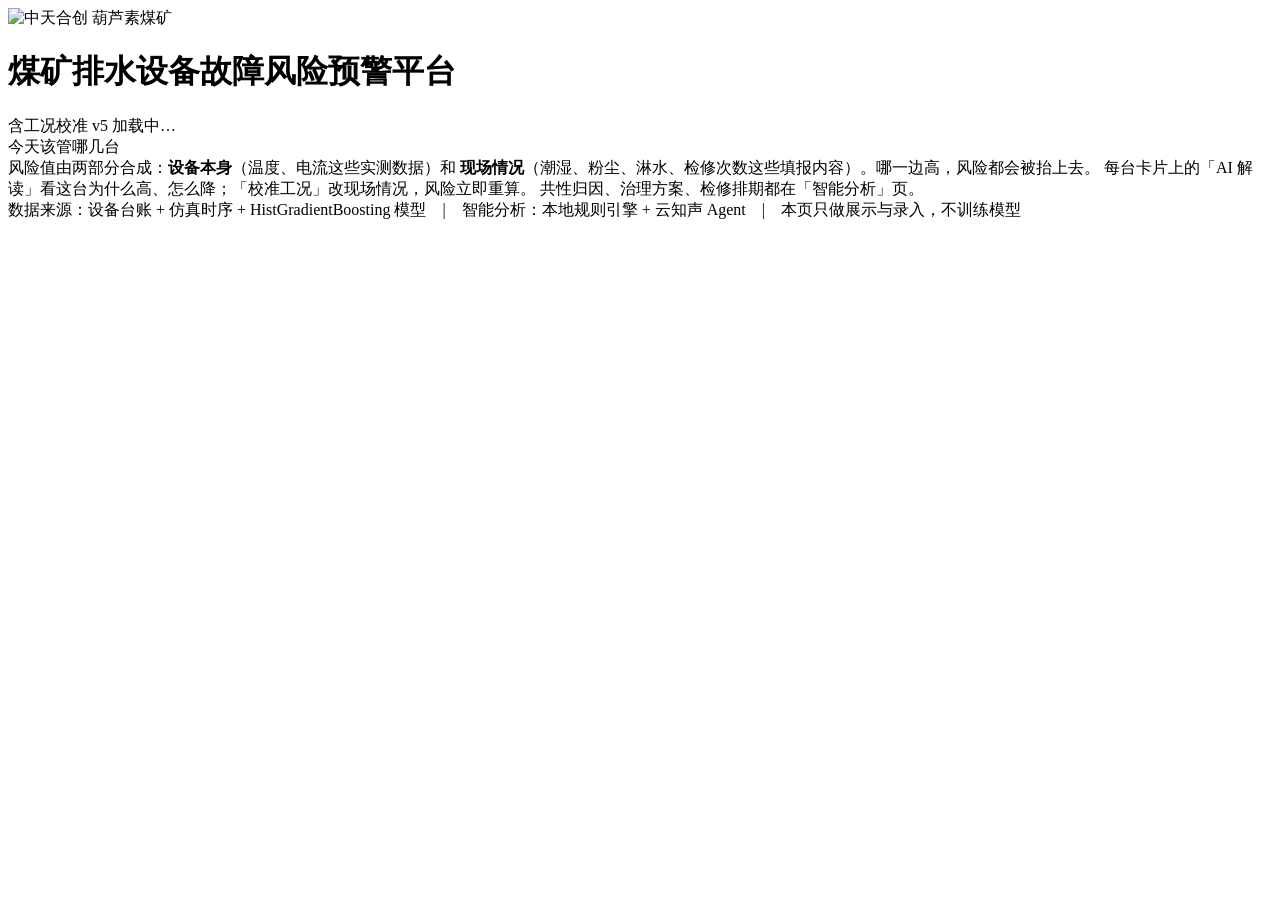
==== 设备风险预警平台/index.html @ 38632c07 "Add files via upload" ====
<!DOCTYPE html>
<html lang="zh-CN">
<head>
<meta charset="utf-8" />
<meta name="viewport" content="width=device-width, initial-scale=1, viewport-fit=cover" />
<meta name="color-scheme" content="light" />
<title>风险概览 · 煤矿排水设备故障风险预警平台</title>
<link rel="stylesheet" href="/assets/app.css" />
</head>
<body>
<header class="hero">
  <img class="corp" src="/logo.png" alt="中天合创 葫芦素煤矿" />
  <h1 class="hero-title">煤矿排水设备故障风险预警平台</h1>
  <div class="hero-badges">
    <span class="badge">含工况校准 v5</span>
    <span class="badge" id="ts">加载中…</span>
  </div>
</header>

<!-- 顶部页签由 common.js 统一注入（三个页面共用一份，改名字只改一处） -->

<main>
  <div class="stats" id="stats"></div>

  <section class="sec">
    <div class="sec-hd">
      <div class="sec-title">今天该管哪几台</div>
      <div class="legend" id="legend"></div>
    </div>
    <div class="tip">风险值由两部分合成：<b>设备本身</b>（温度、电流这些实测数据）和
      <b>现场情况</b>（潮湿、粉尘、淋水、检修次数这些填报内容）。哪一边高，风险都会被抬上去。
      每台卡片上的「AI 解读」看这台为什么高、怎么降；「校准工况」改现场情况，风险立即重算。
      共性归因、治理方案、检修排期都在「智能分析」页。</div>

    <div class="grid" id="cards"></div>
    <div id="cardsPager"></div>
    <div class="more-row" id="cardsMore"></div>
  </section>
</main>

<footer>数据来源：设备台账 + 仿真时序 + HistGradientBoosting 模型　|　智能分析：本地规则引擎 + 云知声 Agent　|　本页只做展示与录入，不训练模型</footer>

<script src="/assets/common.js"></script>
<script src="/assets/analysis.js"></script>
<script src="/assets/chat.js"></script>
<script src="/assets/page-main.js"></script>
</body>
</html>
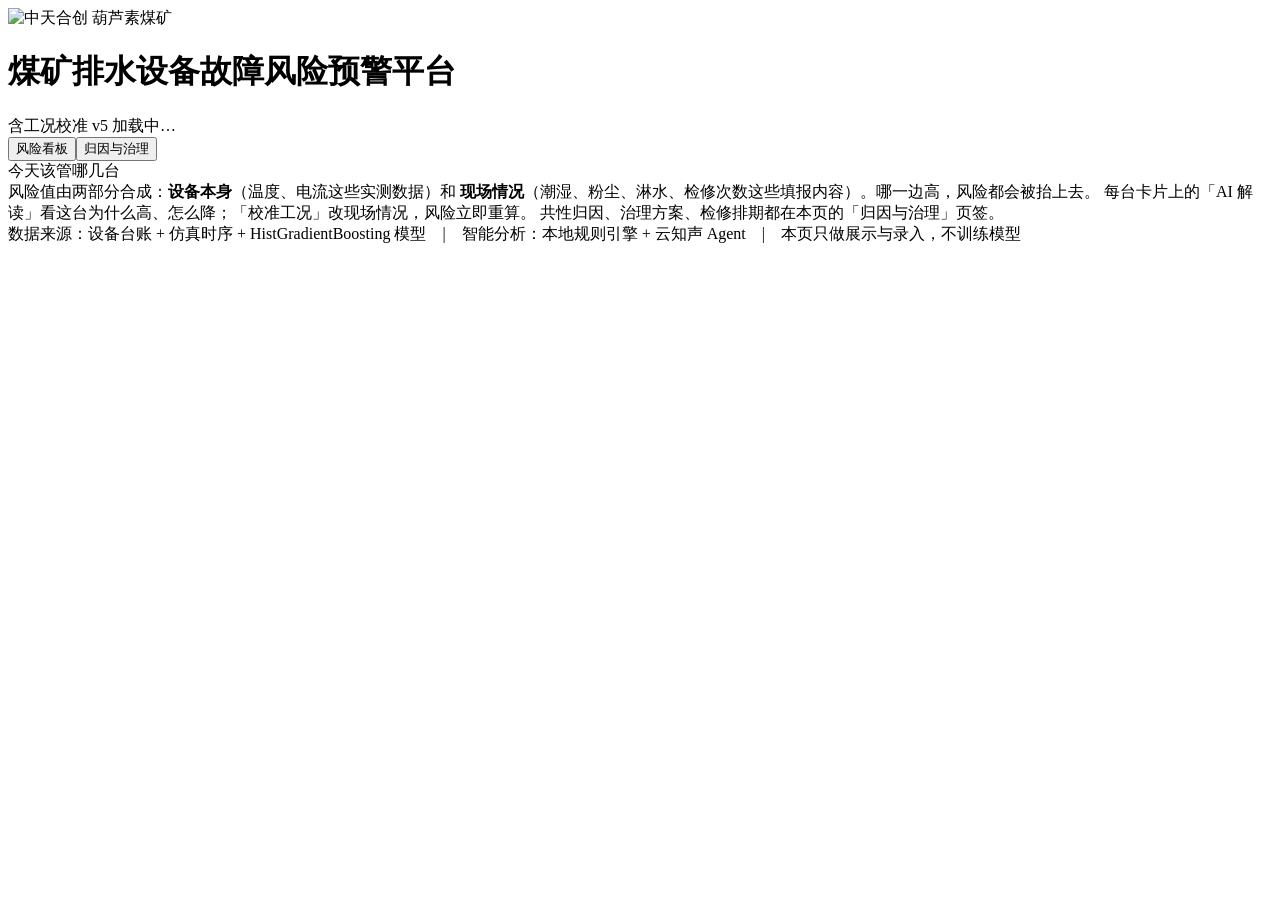
==== commit b48159e7: "update" ====
--- a/设备风险预警平台/index.html
+++ b/设备风险预警平台/index.html
@@ -5,6 +5,7 @@
 <meta name="viewport" content="width=device-width, initial-scale=1, viewport-fit=cover" />
 <meta name="color-scheme" content="light" />
 <title>风险概览 · 煤矿排水设备故障风险预警平台</title>
+<link rel="icon" href="/logo.png" type="image/png" />
 <link rel="stylesheet" href="/assets/app.css" />
 </head>
 <body>
@@ -19,7 +20,8 @@
 
 <!-- 顶部页签由 common.js 统一注入（三个页面共用一份，改名字只改一处） -->
 
-<main>
+<main><div class="tabs" role="tablist" aria-label="风险概览分区"><button class="tab-btn" type="button" role="tab" id="tab-btn-board" data-tab="board" aria-controls="tab-board" aria-selected="true" tabindex="0">风险看板</button><button class="tab-btn" type="button" role="tab" id="tab-btn-analysis" data-tab="analysis" aria-controls="tab-analysis" aria-selected="false" tabindex="-1">归因与治理</button></div>
+<div class="tab-panel" id="tab-board" role="tabpanel" aria-labelledby="tab-btn-board">
   <div class="stats" id="stats"></div>
 
   <section class="sec">
@@ -30,12 +32,34 @@
     <div class="tip">风险值由两部分合成：<b>设备本身</b>（温度、电流这些实测数据）和
       <b>现场情况</b>（潮湿、粉尘、淋水、检修次数这些填报内容）。哪一边高，风险都会被抬上去。
       每台卡片上的「AI 解读」看这台为什么高、怎么降；「校准工况」改现场情况，风险立即重算。
-      共性归因、治理方案、检修排期都在「智能分析」页。</div>
+      共性归因、治理方案、检修排期都在本页的「归因与治理」页签。
+      <span data-hm-note></span></div>
 
+    <div class="hm-note" id="hmNote"></div>
     <div class="grid" id="cards"></div>
     <div id="cardsPager"></div>
     <div class="more-row" id="cardsMore"></div>
   </section>
+</div>
+<div class="tab-panel" id="tab-analysis" role="tabpanel" aria-labelledby="tab-btn-analysis" hidden>
+  <section class="sec" id="analysis">
+    <div class="sec-hd">
+      <div class="sec-title">这一轮分析</div>
+      <div class="sec-acts">
+        <button class="btn ghost small" id="btnReanalyze" type="button" onclick="SmartAnalysis.refresh(this)">重新分析</button>
+        <a class="btn ghost small" href="/api/export?type=devices" download>导出风险清单</a>
+        <a class="btn ghost small" href="/api/export?type=actions" download>导出治理措施</a>
+        <a class="btn ghost small" href="/api/export?type=plan" download>导出检修排期</a>
+      </div>
+    </div>
+    <div class="tip">这个页签讲「为什么高、先干什么」，风险数字在「风险看板」和设备台账里看。
+      下面每一项都是按看板同一套风险公式逐项拆出来的，「降多少个百分点」是重算的结果，不是估算。
+      改完台账或校准后点「重新分析」，标题右侧的「本轮数据」时间跟着变，就说明这一轮已经重算过。
+      要文字版建议或追问原因，点「让 AI 补充建议」或右下角的「问 AI」。</div>
+
+    <div data-ai="full"></div>
+  </section>
+</div>
 </main>
 
 <footer>数据来源：设备台账 + 仿真时序 + HistGradientBoosting 模型　|　智能分析：本地规则引擎 + 云知声 Agent　|　本页只做展示与录入，不训练模型</footer>
